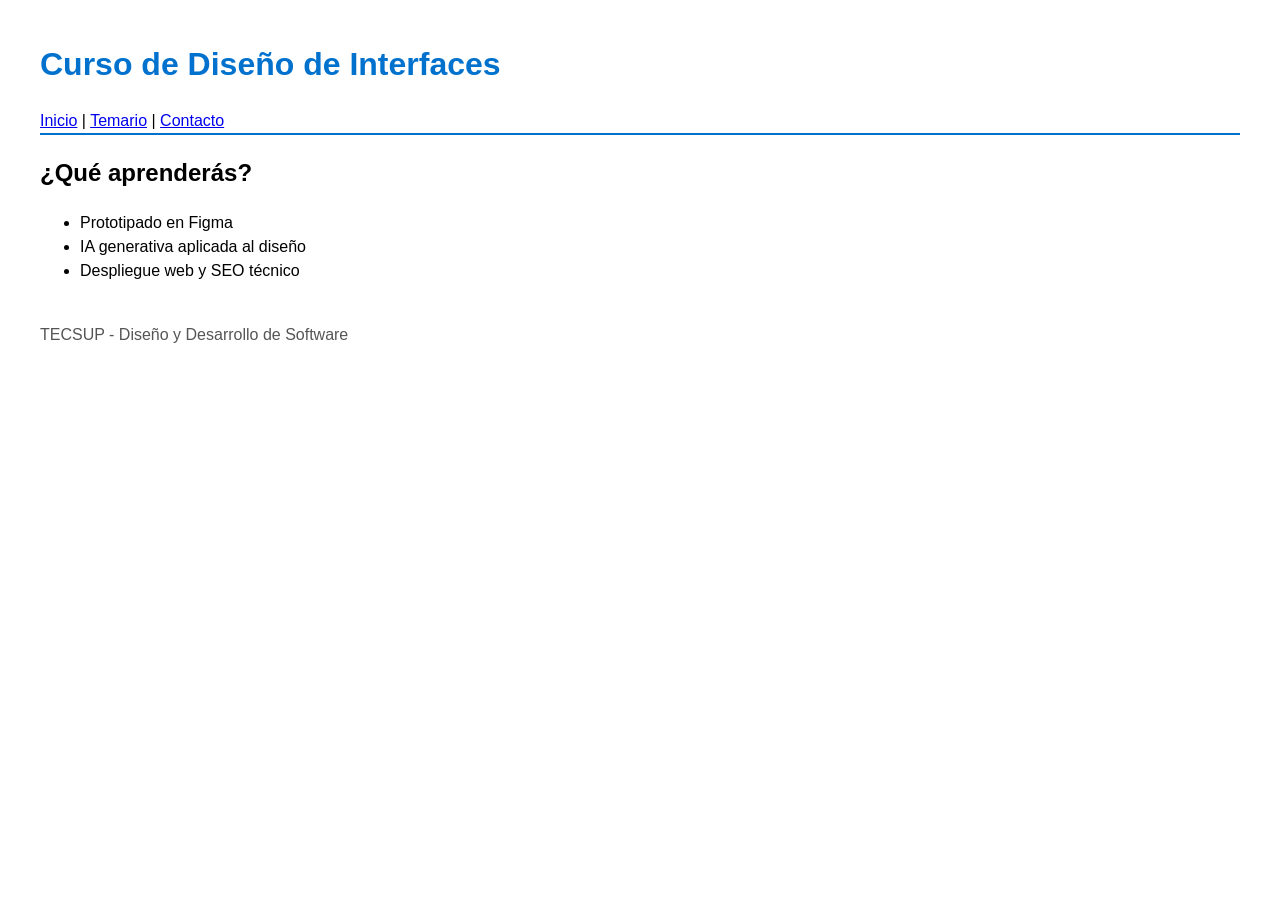
==== index.html @ db7ec285 "Pagina con HTML semantico" ====
<!DOCTYPE html> 
<html lang="es"> 
<head> 
  <meta charset="UTF-8"> 
  <meta name="viewport" content="width=device-width, initial-scale=1.0"> 
  <title>Página</title> 
  <link rel="stylesheet" href="estilos.css"> 
</head> 
<body> 
  <header> 
    <h1>Curso de Diseño de Interfaces</h1> 
    <nav> 
      <a href="/">Inicio</a> | <a href="#temario">Temario</a> | <a href="#contacto">Contacto</a> 
    </nav> 
  </header> 
  <main> 
    <section id="temario"> 
      <h2>¿Qué aprenderás?</h2> 
      <ul> 
        <li>Prototipado en Figma</li> 
        <li>IA generativa aplicada al diseño</li> 
        <li>Despliegue web y SEO técnico</li> 
      </ul> 
    </section> 
  </main> 
  <footer id="contacto"> 
    <p>TECSUP - Diseño y Desarrollo de Software</p> 
  </footer> 
</body> 
</html>
---- estilos.css ----
body {   font-family: Arial, sans-serif;   margin: 40px; 
  line-height: 1.5; 
} 
 
header { 
  border-bottom: 2px solid #0072ce; 
} 
 
h1 { 
  color: #0072ce; 
} 
 
footer { 
  margin-top: 40px; 
  color: #555; 
}
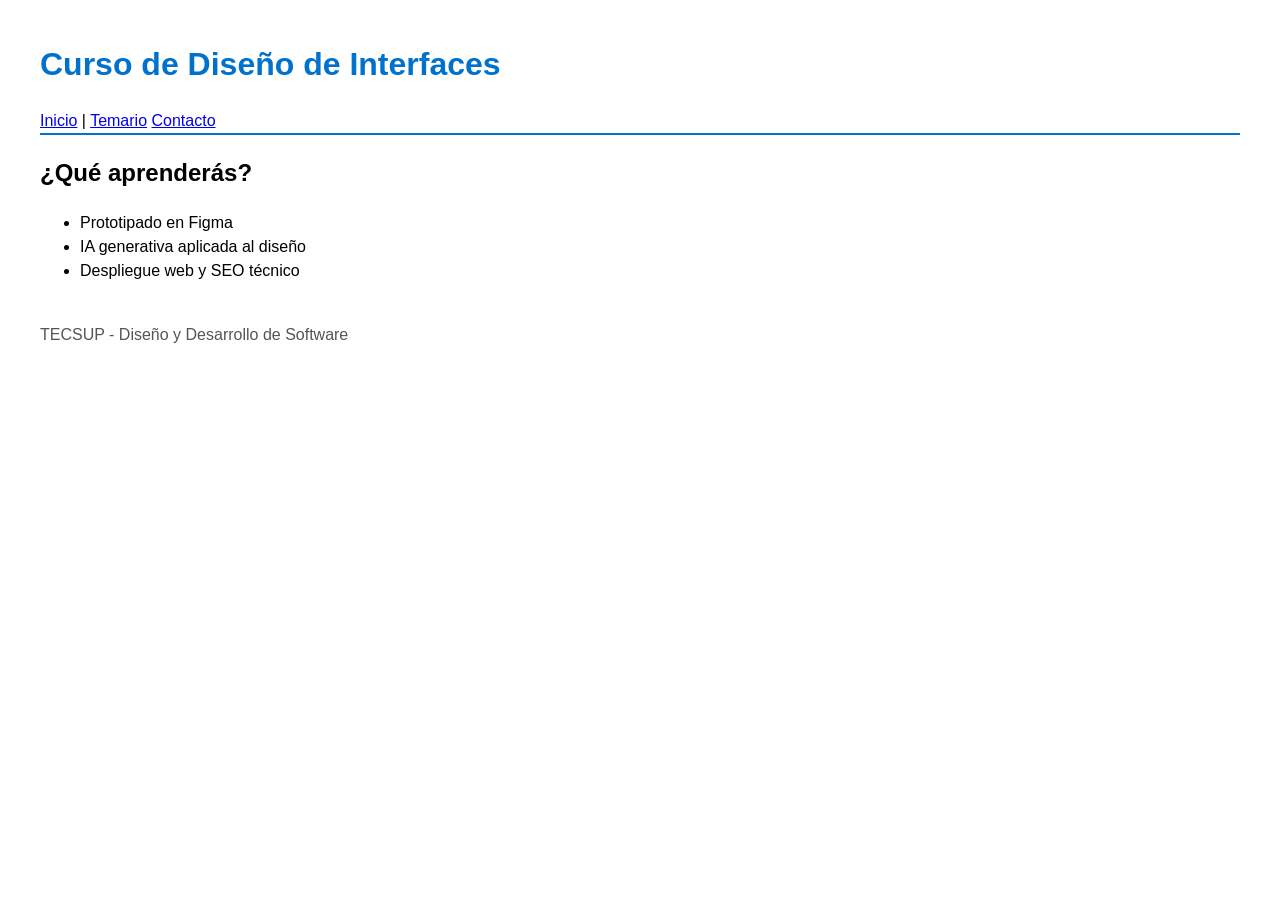
==== commit 630d7fe1: "Agrega pagina temario con SEO" ====
--- a/index.html
+++ b/index.html
@@ -1,30 +1,57 @@
-<!DOCTYPE html> 
-<html lang="es"> 
-<head> 
-  <meta charset="UTF-8"> 
-  <meta name="viewport" content="width=device-width, initial-scale=1.0"> 
-  <title>Página</title> 
-  <link rel="stylesheet" href="estilos.css"> 
-</head> 
-<body> 
-  <header> 
-    <h1>Curso de Diseño de Interfaces</h1> 
-    <nav> 
-      <a href="/">Inicio</a> | <a href="#temario">Temario</a> | <a href="#contacto">Contacto</a> 
-    </nav> 
-  </header> 
-  <main> 
-    <section id="temario"> 
-      <h2>¿Qué aprenderás?</h2> 
-      <ul> 
-        <li>Prototipado en Figma</li> 
-        <li>IA generativa aplicada al diseño</li> 
-        <li>Despliegue web y SEO técnico</li> 
-      </ul> 
-    </section> 
-  </main> 
-  <footer id="contacto"> 
-    <p>TECSUP - Diseño y Desarrollo de Software</p> 
-  </footer> 
-</body> 
-</html> 
+
+<!DOCTYPE html>
+<html lang="es">
+<head>
+    <meta charset="UTF-8">
+    <meta name="viewport" content="width=device-width, initial-scale=1.0">
+    <title>Curso de Diseño de Interfaces | TECSUP</title>
+    <meta name="description"
+          content="Aprende prototipado, IA generativa y despliegue web en el curso de Diseño de Interfaces de TECSUP.">
+    <!-- Open Graph: vista previa al compartir en redes -->
+    <meta property="og:title"
+          content="Curso de Diseño de Interfaces | TECSUP">
+    <meta property="og:description"
+          content="Prototipado, IA generativa y despliegue web.">
+    <meta property="og:type" content="website">
+    <meta property="og:url"
+          content="https://lab15-seo-79kj.vercel.app/">
+    <link rel="stylesheet" href="estilos.css">
+    <!-- Datos estructurados JSON-LD -->
+    <script type="application/ld+json">
+    {
+        "@context": "https://schema.org",
+        "@type": "Course",
+        "name": "Diseño de Interfaces de Programación Avanzado",
+        "description": "Prototipado, IA generativa y despliegue web.",
+        "provider": {
+            "@type": "Organization",
+            "name": "TECSUP"
+        }
+    }
+    </script>
+</head>
+<body>
+    <header>
+        <h1>Curso de Diseño de Interfaces</h1>
+        <nav>
+            <a href="/">Inicio</a> |
+            <a href="/temario.html">Temario</a>
+            <a href="#contacto">Contacto</a>
+        </nav>
+    </header>
+    <main>
+        <section id="temario">
+            <h2>¿Qué aprenderás?</h2>
+            <ul>
+                <li>Prototipado en Figma</li>
+                <li>IA generativa aplicada al diseño</li>
+                <li>Despliegue web y SEO técnico</li>
+            </ul>
+        </section>
+    </main>
+    <footer id="contacto">
+        <p>TECSUP - Diseño y Desarrollo de Software</p>
+    </footer>
+</body>
+</html>
+
